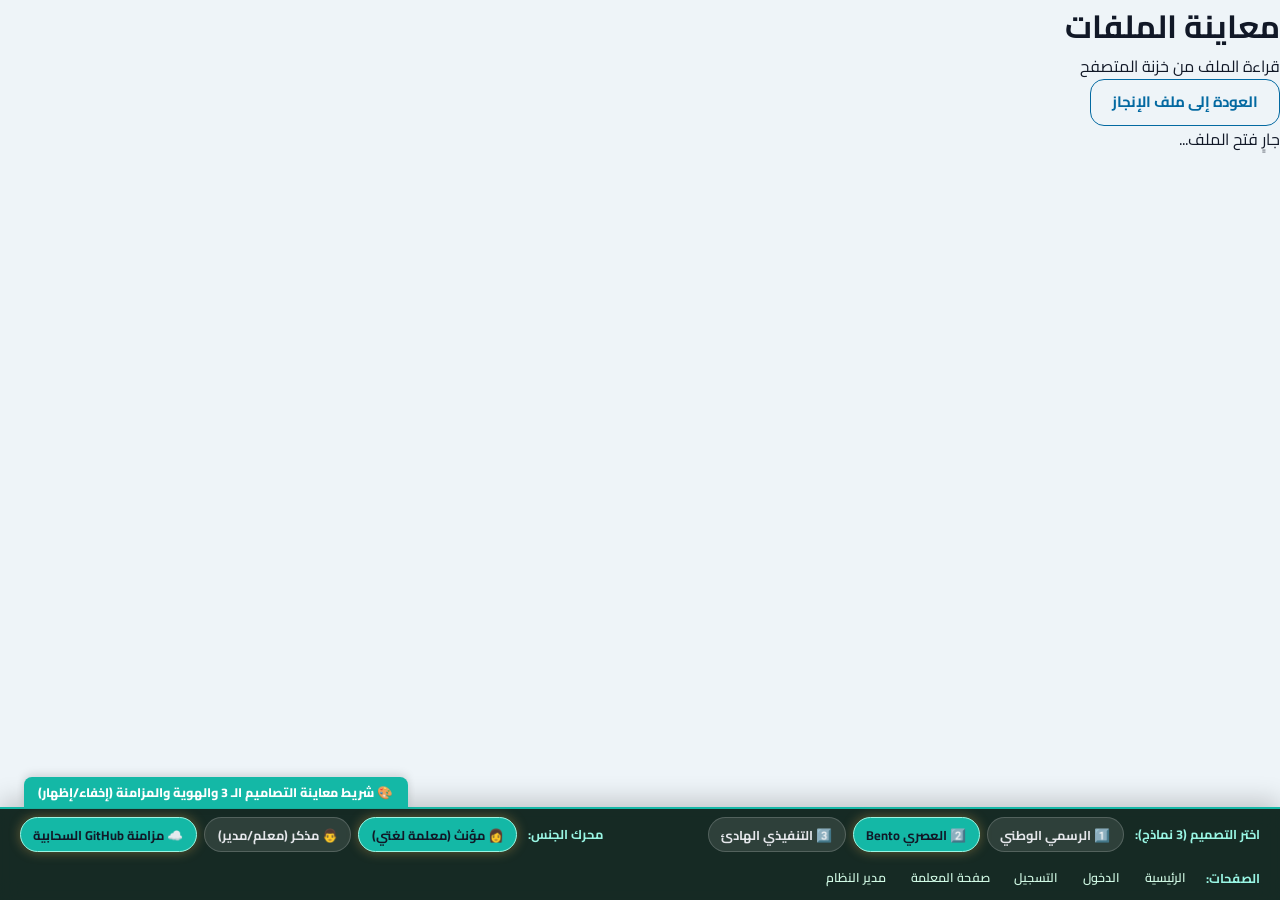
==== ftm-file-viewer.html @ 536ce6b9 "feat(ftm): add standalone inline PDF and image viewer without forced download" ====
<!doctype html>
<html lang="ar" dir="rtl">
<head>
  <meta charset="utf-8">
  <meta name="viewport" content="width=device-width, initial-scale=1">
  <title>معاينة ملفات المعلمة | FTM</title>
  <link rel="stylesheet" href="assets/css/core.css">
  <link rel="stylesheet" href="assets/css/themes.css">
  <link rel="stylesheet" href="assets/css/pages/ftm-file-viewer.css">
</head>
<body class="ftm-file-viewer-page">
  <header class="ftm-viewer-header no-print">
    <div><h1>معاينة الملفات</h1><p id="ftm-viewer-subtitle">قراءة الملف من خزنة المتصفح</p></div>
    <a class="btn btn-outline" href="ftm.html" id="ftm-viewer-back">العودة إلى ملف الإنجاز</a>
  </header>
  <main class="ftm-viewer-main">
    <div id="ftm-viewer-status" class="ftm-viewer-status" role="status">جارٍ فتح الملف...</div>
    <section id="ftm-viewer-section" class="ftm-viewer-section" hidden>
      <div class="ftm-viewer-meta">
        <h2 id="ftm-viewer-name"></h2>
        <span id="ftm-viewer-details"></span>
      </div>
      <div id="ftm-viewer-content" class="ftm-viewer-content"></div>
      <div id="ftm-viewer-tools" class="ftm-viewer-tools no-print" hidden>
        <a id="ftm-viewer-open" class="btn btn-primary" target="_blank" rel="noopener">فتح في تبويب المتصفح دون تنزيل</a>
        <a id="ftm-viewer-download" class="btn btn-outline">تنزيل نسخة</a>
      </div>
      <p id="ftm-viewer-help" class="ftm-viewer-help"></p>
    </section>
  </main>
  <script src="assets/js/core/engines.js"></script>
  <script src="assets/js/pages/ftm-file-viewer.js?v=20261109-public-preview-v1"></script>
</body>
</html>
---- assets/css/core.css ----
/* ==========================================================================
   CORE STYLESHEET (core.css)
   منصة إتقان - إدارة الأداء الوظيفي وملف الإنجاز المهني للتعليم العام بالمملكة
   الخط المعتمد: Cairo (محلي 100% بدون أي CDN)
   ========================================================================== */

@font-face {
  font-family: 'Cairo';
  src: url('../fonts/Cairo-Variable.ttf') format('truetype');
  font-weight: 200 900;
  font-style: normal;
  font-display: swap;
}

:root {
  /* الخط الرسمي */
  --font-main: 'Cairo', -apple-system, BlinkMacSystemFont, "Segoe UI", sans-serif;

  /* الهوية اللونية الأساسية (الافتراضي: النموذج الأول - الهوية الوطنية الزمردية) */
  --primary-900: #052e22;
  --primary-800: #084433;
  --primary-700: #0b5d46;
  --primary-600: #0f7659;
  --primary-500: #149672;
  --primary-100: #e3f5ef;
  --primary-50: #f2fbf8;

  /* اللون الثانوي / الذهبي الرملي */
  --accent-700: #966f28;
  --accent-600: #b58938;
  --accent-500: #c89d4c;
  --accent-200: #f3e4c3;
  --accent-100: #faf3e3;

  /* الهوية البصرية حسب الجنس (تتحدث تلقائياً عبر GenderEngine) */
  --gender-primary: #0b5d46;
  --gender-secondary: #1e3a5f;
  --gender-accent: #c89d4c;
  --gender-soft-bg: #f0f9f6;
  --gender-soft-border: #b7e2d4;
  --gender-badge-bg: #e3f5ef;
  --gender-badge-text: #084433;
  --gender-gradient: linear-gradient(135deg, #084433 0%, #0f7659 60%, #1e4d6b 100%);

  /* ألوان الخلفيات والنصوص */
  --bg-body: #f4f7f6;
  --bg-surface: #ffffff;
  --bg-surface-alt: #f8faf9;
  --bg-muted: #eef2f1;
  --text-main: #111827;
  --text-secondary: #4b5563;
  --text-muted: #6b7280;
  --text-on-primary: #ffffff;

  /* ألوان الحالات الموحدة (للنوافذ والرسائل والشارات) */
  --status-success-bg: #ecfdf5;
  --status-success-border: #6ee7b7;
  --status-success-text: #065f46;
  --status-success-Strong: #10b981;

  --status-info-bg: #eff6ff;
  --status-info-border: #93c5fd;
  --status-info-text: #1e40af;
  --status-info-Strong: #2563eb;

  --status-warning-bg: #fffbeb;
  --status-warning-border: #fcd34d;
  --status-warning-text: #92400e;
  --status-warning-Strong: #f59e0b;

  --status-danger-bg: #fef2f2;
  --status-danger-border: #fca5a5;
  --status-danger-text: #991b1b;
  --status-danger-Strong: #ef4444;

  /* الحدود والظلال والحواف */
  --border-color: #dce4e1;
  --border-light: #e8eeec;
  --radius-xs: 6px;
  --radius-sm: 10px;
  --radius-md: 14px;
  --radius-lg: 20px;
  --radius-xl: 28px;
  --radius-full: 9999px;

  --shadow-xs: 0 1px 3px rgba(7, 45, 34, 0.05);
  --shadow-sm: 0 4px 12px rgba(7, 45, 34, 0.06);
  --shadow-md: 0 10px 25px rgba(7, 45, 34, 0.08);
  --shadow-lg: 0 20px 40px rgba(7, 45, 34, 0.14);

  --transition-fast: 0.18s cubic-bezier(0.4, 0, 0.2, 1);
  --transition-normal: 0.28s cubic-bezier(0.4, 0, 0.2, 1);
}

/* ==========================================================================
   إعادة الضبط الأساسية (Reset & Base)
   ========================================================================== */
*, *::before, *::after {
  box-sizing: border-box;
  margin: 0;
  padding: 0;
}

html {
  font-family: var(--font-main);
  font-size: 16px;
  scroll-behavior: smooth;
  direction: rtl;
}

body {
  font-family: var(--font-main);
  background-color: var(--bg-body);
  color: var(--text-main);
  line-height: 1.65;
  min-height: 100vh;
  display: flex;
  flex-direction: column;
  overflow-x: hidden;
  padding-bottom: 64px; /* مساحة لشريط معاينة النماذج */
  transition: background-color var(--transition-normal), color var(--transition-normal);
}

input, select, textarea, button {
  font-family: var(--font-main);
  font-size: inherit;
}

a {
  color: var(--primary-700);
  text-decoration: none;
  transition: color var(--transition-fast);
}

a:hover {
  color: var(--primary-500);
}

ul, ol {
  list-style: none;
}

img, svg {
  max-width: 100%;
  vertical-align: middle;
}

/* ==========================================================================
   حاويات وتخطيطات عامة (Layout Utilities)
   ========================================================================== */
.container {
  width: 100%;
  max-width: 1340px;
  margin-inline: auto;
  padding-inline: 1.5rem;
}

.d-flex { display: flex; }
.flex-column { flex-direction: column; }
.align-center { align-items: center; }
.justify-between { justify-content: space-between; }
.justify-center { justify-content: center; }
.flex-wrap { flex-wrap: wrap; }
.gap-1 { gap: 0.35rem; }
.gap-2 { gap: 0.65rem; }
.gap-3 { gap: 1rem; }
.gap-4 { gap: 1.5rem; }
.gap-5 { gap: 2rem; }

.grid { display: grid; }
.grid-2 { grid-template-columns: repeat(auto-fit, minmax(300px, 1fr)); }
.grid-3 { grid-template-columns: repeat(auto-fit, minmax(260px, 1fr)); }
.grid-4 { grid-template-columns: repeat(auto-fit, minmax(220px, 1fr)); }

.text-center { text-align: center; }
.text-start { text-align: right; }
.text-end { text-align: left; }
.fw-bold { font-weight: 700; }
.fw-extrabold { font-weight: 800; }
.fw-semibold { font-weight: 600; }
.text-muted { color: var(--text-muted); }
.text-primary { color: var(--primary-700); }
.text-accent { color: var(--accent-600); }
.w-100 { width: 100%; }
.mt-1 { margin-top: 0.4rem; }
.mt-2 { margin-top: 0.8rem; }
.mt-3 { margin-top: 1.25rem; }
.mt-4 { margin-top: 2rem; }
.mb-1 { margin-bottom: 0.4rem; }
.mb-2 { margin-bottom: 0.8rem; }
.mb-3 { margin-bottom: 1.25rem; }
.mb-4 { margin-bottom: 2rem; }
.hidden { display: none !important; }

/* ==========================================================================
   الأزرار الموحدة (Unified Buttons)
   ========================================================================== */
.btn {
  display: inline-flex;
  align-items: center;
  justify-content: center;
  gap: 0.5rem;
  padding: 0.62rem 1.3rem;
  border-radius: var(--radius-sm);
  font-weight: 700;
  font-size: 0.94rem;
  cursor: pointer;
  border: 1.5px solid transparent;
  transition: all var(--transition-fast);
  white-space: nowrap;
  user-select: none;
}

.btn svg {
  width: 18px;
  height: 18px;
  flex-shrink: 0;
}

.btn-primary {
  background: var(--primary-700);
  color: var(--text-on-primary);
  box-shadow: 0 4px 12px rgba(11, 93, 70, 0.22);
}

.btn-primary:hover {
  background: var(--primary-800);
  color: var(--text-on-primary);
  transform: translateY(-1px);
  box-shadow: 0 6px 16px rgba(11, 93, 70, 0.3);
}

.btn-accent {
  background: var(--accent-500);
  color: #fff;
  box-shadow: 0 4px 12px rgba(200, 157, 76, 0.25);
}

.btn-accent:hover {
  background: var(--accent-600);
  color: #fff;
  transform: translateY(-1px);
}

.btn-gender {
  background: var(--gender-gradient);
  color: #fff;
  box-shadow: var(--shadow-sm);
}

.btn-gender:hover {
  opacity: 0.94;
  color: #fff;
  transform: translateY(-1px);
}

.btn-outline {
  background: transparent;
  border-color: var(--primary-700);
  color: var(--primary-700);
}

.btn-outline:hover {
  background: var(--primary-50);
  color: var(--primary-800);
}

.btn-ghost {
  background: var(--bg-muted);
  color: var(--text-secondary);
}

.btn-ghost:hover {
  background: var(--border-color);
  color: var(--text-main);
}

.btn-success {
  background: var(--status-success-Strong);
  color: #fff;
}

.btn-warning {
  background: var(--status-warning-Strong);
  color: #fff;
}

.btn-danger {
  background: var(--status-danger-Strong);
  color: #fff;
}

.btn-sm {
  padding: 0.38rem 0.85rem;
  font-size: 0.83rem;
  border-radius: var(--radius-xs);
}

.btn-lg {
  padding: 0.85rem 1.85rem;
  font-size: 1.05rem;
  border-radius: var(--radius-md);
}

.btn-icon {
  width: 38px;
  height: 38px;
  padding: 0;
  border-radius: var(--radius-sm);
}

/* ==========================================================================
   البطاقات والحقول والجداول والشارات (Cards, Forms, Tables, Badges)
   ========================================================================== */
.card {
  background: var(--bg-surface);
  border: 1px solid var(--border-color);
  border-radius: var(--radius-md);
  padding: 1.5rem;
  box-shadow: var(--shadow-xs);
  transition: transform var(--transition-fast), box-shadow var(--transition-fast), border-color var(--transition-fast);
}

.card-hover:hover {
  transform: translateY(-3px);
  box-shadow: var(--shadow-md);
  border-color: var(--primary-500);
}

.card-header {
  display: flex;
  align-items: center;
  justify-content: space-between;
  gap: 1rem;
  padding-bottom: 1rem;
  margin-bottom: 1.2rem;
  border-bottom: 1px solid var(--border-light);
}

.card-title {
  font-size: 1.12rem;
  font-weight: 800;
  color: var(--text-main);
  display: flex;
  align-items: center;
  gap: 0.55rem;
}

/* حقول الإدخال */
.form-group {
  margin-bottom: 1.15rem;
}

.form-label {
  display: block;
  font-weight: 700;
  font-size: 0.9rem;
  color: var(--text-main);
  margin-bottom: 0.42rem;
}

.form-label .required {
  color: var(--status-danger-Strong);
  margin-right: 3px;
}

.form-control, .form-select {
  width: 100%;
  padding: 0.68rem 0.95rem;
  background-color: var(--bg-surface);
  border: 1.5px solid var(--border-color);
  border-radius: var(--radius-sm);
  color: var(--text-main);
  font-size: 0.95rem;
  transition: border-color var(--transition-fast), box-shadow var(--transition-fast);
}

.form-control:focus, .form-select:focus {
  outline: none;
  border-color: var(--primary-600);
  box-shadow: 0 0 0 3.5px rgba(15, 118, 89, 0.14);
}

.form-hint {
  font-size: 0.8rem;
  color: var(--text-muted);
  margin-top: 0.3rem;
}

/* الشارات (Badges) */
.badge {
  display: inline-flex;
  align-items: center;
  gap: 0.35rem;
  padding: 0.22rem 0.72rem;
  border-radius: var(--radius-full);
  font-size: 0.78rem;
  font-weight: 700;
  line-height: 1.4;
}

.badge-primary { background: var(--primary-100); color: var(--primary-800); }
.badge-accent { background: var(--accent-100); color: var(--accent-700); border: 1px solid var(--accent-200); }
.badge-gender { background: var(--gender-badge-bg); color: var(--gender-badge-text); border: 1px solid var(--gender-soft-border); }
.badge-success { background: var(--status-success-bg); color: var(--status-success-text); border: 1px solid var(--status-success-border); }
.badge-info { background: var(--status-info-bg); color: var(--status-info-text); border: 1px solid var(--status-info-border); }
.badge-warning { background: var(--status-warning-bg); color: var(--status-warning-text); border: 1px solid var(--status-warning-border); }
.badge-danger { background: var(--status-danger-bg); color: var(--status-danger-text); border: 1px solid var(--status-danger-border); }

/* الجداول القياسية */
.table-responsive {
  width: 100%;
  overflow-x: auto;
  border-radius: var(--radius-sm);
  border: 1px solid var(--border-color);
}

.data-table {
  width: 100%;
  border-collapse: collapse;
  background: var(--bg-surface);
  font-size: 0.92rem;
}

.data-table th {
  background: var(--bg-surface-alt);
  color: var(--text-secondary);
  font-weight: 800;
  text-align: right;
  padding: 0.9rem 1rem;
  border-bottom: 2px solid var(--border-color);
  white-space: nowrap;
}

.data-table td {
  padding: 0.85rem 1rem;
  border-bottom: 1px solid var(--border-light);
  color: var(--text-main);
  vertical-align: middle;
}

.data-table tbody tr:hover {
  background-color: var(--primary-50);
}

/* شريط التقدم */
.progress-bar-wrap {
  width: 100%;
  height: 10px;
  background: var(--bg-muted);
  border-radius: var(--radius-full);
  overflow: hidden;
}

.progress-bar-fill {
  height: 100%;
  background: linear-gradient(90deg, var(--primary-600), var(--accent-500));
  border-radius: var(--radius-full);
  transition: width 0.5s ease;
}

/* ==========================================================================
   محرك الرسائل الداخلية الموحدة مع زر X للإغلاق (Inline Page Alerts Engine)
   ========================================================================== */
.page-alerts-stack {
  display: flex;
  flex-direction: column;
  gap: 0.75rem;
  margin-bottom: 1.25rem;
}

.page-alert {
  display: flex;
  align-items: flex-start;
  justify-content: space-between;
  gap: 1rem;
  padding: 0.95rem 1.2rem;
  border-radius: var(--radius-sm);
  border: 1.5px solid transparent;
  border-right-width: 5px;
  box-shadow: var(--shadow-xs);
  animation: alertSlideIn 0.25s ease forwards;
  position: relative;
}

.page-alert.is-closing {
  opacity: 0;
  transform: translateY(-6px);
  transition: opacity 0.2s ease, transform 0.2s ease;
}

.page-alert-main {
  display: flex;
  align-items: flex-start;
  gap: 0.85rem;
  flex: 1;
}

.page-alert-icon {
  width: 24px;
  height: 24px;
  flex-shrink: 0;
  margin-top: 2px;
}

.page-alert-content {
  flex: 1;
}

.page-alert-title {
  font-weight: 800;
  font-size: 0.95rem;
  margin-bottom: 0.15rem;
}

.page-alert-message {
  font-size: 0.88rem;
  line-height: 1.55;
}

/* زر الإغلاق الإجباري X في جميع الرسائل الداخلية */
.page-alert-close {
  background: rgba(0, 0, 0, 0.05);
  border: none;
  color: inherit;
  width: 28px;
  height: 28px;
  border-radius: var(--radius-xs);
  display: inline-flex;
  align-items: center;
  justify-content: center;
  font-weight: 800;
  font-size: 1.05rem;
  cursor: pointer;
  flex-shrink: 0;
  transition: background var(--transition-fast), transform var(--transition-fast);
}

.page-alert-close:hover {
  background: rgba(0, 0, 0, 0.12);
  transform: scale(1.06);
}

/* ألوان الرسائل الموحدة */
.page-alert-info {
  background-color: var(--status-info-bg);
  border-color: var(--status-info-border);
  border-right-color: var(--status-info-Strong);
  color: var(--status-info-text);
}

.page-alert-success {
  background-color: var(--status-success-bg);
  border-color: var(--status-success-border);
  border-right-color: var(--status-success-Strong);
  color: var(--status-success-text);
}

.page-alert-warning {
  background-color: var(--status-warning-bg);
  border-color: var(--status-warning-border);
  border-right-color: var(--status-warning-Strong);
  color: var(--status-warning-text);
}

.page-alert-danger, .page-alert-error {
  background-color: var(--status-danger-bg);
  border-color: var(--status-danger-border);
  border-right-color: var(--status-danger-Strong);
  color: var(--status-danger-text);
}

@keyframes alertSlideIn {
  from { opacity: 0; transform: translateY(-8px); }
  to { opacity: 1; transform: translateY(0); }
}

/* الإشعارات العائمة السريعة (Toasts) */
.toast-stack {
  position: fixed;
  top: 1.25rem;
  left: 1.25rem;
  z-index: 9800;
  display: flex;
  flex-direction: column;
  gap: 0.65rem;
  max-width: 390px;
  width: calc(100% - 2.5rem);
  pointer-events: none;
}

.toast-stack .page-alert {
  pointer-events: auto;
  box-shadow: var(--shadow-md);
}

/* ==========================================================================
   محرك النوافذ المنبثقة الموحد (Unified Modal Engine - بديل Alert النهائي)
   ========================================================================== */
.modal-backdrop {
  position: fixed;
  inset: 0;
  background: rgba(9, 24, 20, 0.62);
  backdrop-filter: blur(4px);
  z-index: 9900;
  display: flex;
  align-items: center;
  justify-content: center;
  padding: 1.25rem;
  opacity: 0;
  visibility: hidden;
  transition: opacity 0.24s ease, visibility 0.24s ease;
}

.modal-backdrop.is-open {
  opacity: 1;
  visibility: visible;
}

.modal-dialog {
  background: var(--bg-surface);
  border-radius: var(--radius-lg);
  border: 1px solid var(--border-color);
  box-shadow: var(--shadow-lg);
  width: 100%;
  max-width: 520px;
  max-height: 90vh;
  display: flex;
  flex-direction: column;
  overflow: hidden;
  transform: translateY(18px) scale(0.97);
  transition: transform 0.24s cubic-bezier(0.34, 1.56, 0.64, 1);
}

.modal-backdrop.is-open .modal-dialog {
  transform: translateY(0) scale(1);
}

.modal-dialog.modal-lg { max-width: 780px; }
.modal-dialog.modal-xl { max-width: 1020px; }

.modal-header {
  display: flex;
  align-items: center;
  justify-content: space-between;
  gap: 1rem;
  padding: 1.15rem 1.4rem;
  border-bottom: 1px solid var(--border-light);
}

.modal-header-title-wrap {
  display: flex;
  align-items: center;
  gap: 0.75rem;
}

.modal-status-badge {
  width: 40px;
  height: 40px;
  border-radius: var(--radius-sm);
  display: inline-flex;
  align-items: center;
  justify-content: center;
  flex-shrink: 0;
}

.modal-status-badge svg {
  width: 22px;
  height: 22px;
}

/* توحيد ألوان ترويسات النوافذ حسب نوع العملية */
.modal-type-info .modal-header { background: var(--status-info-bg); color: var(--status-info-text); }
.modal-type-info .modal-status-badge { background: var(--status-info-Strong); color: #fff; }

.modal-type-success .modal-header { background: var(--status-success-bg); color: var(--status-success-text); }
.modal-type-success .modal-status-badge { background: var(--status-success-Strong); color: #fff; }

.modal-type-warning .modal-header,
.modal-type-confirm .modal-header { background: var(--status-warning-bg); color: var(--status-warning-text); }
.modal-type-warning .modal-status-badge,
.modal-type-confirm .modal-status-badge { background: var(--status-warning-Strong); color: #fff; }

.modal-type-danger .modal-header,
.modal-type-error .modal-header { background: var(--status-danger-bg); color: var(--status-danger-text); }
.modal-type-danger .modal-status-badge,
.modal-type-error .modal-status-badge { background: var(--status-danger-Strong); color: #fff; }

.modal-type-execute .modal-header,
.modal-type-custom .modal-header { background: var(--primary-50); color: var(--primary-800); }
.modal-type-execute .modal-status-badge,
.modal-type-custom .modal-status-badge { background: var(--primary-700); color: #fff; }

.modal-title {
  font-size: 1.1rem;
  font-weight: 800;
}

.modal-close-btn {
  background: rgba(0, 0, 0, 0.06);
  border: none;
  color: inherit;
  width: 32px;
  height: 32px;
  border-radius: var(--radius-xs);
  display: inline-flex;
  align-items: center;
  justify-content: center;
  font-size: 1.15rem;
  font-weight: 800;
  cursor: pointer;
  transition: background var(--transition-fast);
}

.modal-close-btn:hover {
  background: rgba(0, 0, 0, 0.14);
}

.modal-body {
  padding: 1.45rem;
  overflow-y: auto;
  color: var(--text-main);
  font-size: 0.96rem;
  line-height: 1.7;
}

.modal-footer {
  padding: 1rem 1.4rem;
  background: var(--bg-surface-alt);
  border-top: 1px solid var(--border-light);
  display: flex;
  align-items: center;
  justify-content: flex-end;
  gap: 0.65rem;
}

/* مؤشر التنفيذ في نافذة جاري التنفيذ */
.modal-spinner {
  width: 38px;
  height: 38px;
  border: 4px solid var(--primary-100);
  border-top-color: var(--primary-700);
  border-radius: 50%;
  animation: spinLoader 0.8s linear infinite;
  margin: 0 auto 1rem;
}

@keyframes spinLoader {
  to { transform: rotate(360deg); }
}

/* ==========================================================================
   شريط التبديل الفوري بين النماذج الثلاثة والهوية الجنسية (Design Switcher Dock)
   ========================================================================== */
.design-switcher-dock {
  position: fixed;
  bottom: 0;
  right: 0;
  left: 0;
  z-index: 9500;
  background: rgba(10, 31, 25, 0.95);
  backdrop-filter: blur(10px);
  color: #ffffff;
  border-top: 2px solid var(--accent-500);
  padding: 0.5rem 1.25rem;
  box-shadow: 0 -6px 24px rgba(0, 0, 0, 0.2);
  transition: transform var(--transition-normal);
}

.design-switcher-dock.is-minimized {
  transform: translateY(calc(100% - 8px));
}

.design-switcher-toggle-tab {
  position: absolute;
  top: -32px;
  left: 24px;
  background: var(--accent-500);
  color: #fff;
  border: none;
  padding: 0.25rem 0.9rem;
  border-radius: 8px 8px 0 0;
  font-size: 0.78rem;
  font-weight: 800;
  cursor: pointer;
  box-shadow: 0 -2px 10px rgba(0,0,0,0.15);
}

.switcher-inner {
  max-width: 1400px;
  margin: 0 auto;
  display: flex;
  align-items: center;
  justify-content: space-between;
  flex-wrap: wrap;
  gap: 0.75rem;
}

.switcher-group {
  display: flex;
  align-items: center;
  gap: 0.45rem;
  flex-wrap: wrap;
}

.switcher-label {
  font-size: 0.8rem;
  font-weight: 700;
  color: var(--accent-200);
  margin-left: 0.25rem;
}

.switcher-pill {
  background: rgba(255, 255, 255, 0.1);
  color: #e5e7eb;
  border: 1px solid rgba(255, 255, 255, 0.18);
  padding: 0.3rem 0.78rem;
  border-radius: var(--radius-full);
  font-size: 0.8rem;
  font-weight: 700;
  cursor: pointer;
  transition: all var(--transition-fast);
}

.switcher-pill:hover {
  background: rgba(255, 255, 255, 0.2);
  color: #fff;
}

.switcher-pill.active {
  background: var(--accent-500);
  color: #111827;
  border-color: var(--accent-200);
  box-shadow: 0 0 12px rgba(200, 157, 76, 0.45);
}

.switcher-nav-link {
  color: #d1fae5;
  font-size: 0.78rem;
  font-weight: 600;
  padding: 0.22rem 0.55rem;
  border-radius: var(--radius-xs);
}

.switcher-nav-link:hover,
.switcher-nav-link.active {
  background: rgba(20, 150, 114, 0.35);
  color: #fff;
}

@media (max-width: 900px) {
  body { padding-bottom: 110px; }
  .switcher-inner { justify-content: center; text-align: center; }
}
---- assets/css/themes.css ----
/* ==========================================================================
   THEMES & MODELS ENGINE STYLESHEET (themes.css)
   يضبط النماذج التصميمية الثلاثة (Model 1, Model 2, Model 3)
   ويضبط الهوية البصرية حسب الجنس (مذكر / مؤنث) لملفات الإنجاز والواجهات
   ========================================================================== */

/* --------------------------------------------------------------------------
   النموذج الأول (Model 1): الهوية الوطنية الرسمية (الزمردي الملكي والذهبي)
   طابع حكومي مؤسسي مستوحى من وزارة التعليم والمنصات الوطنية السعودية
   -------------------------------------------------------------------------- */
html[data-design-model="model-1"] {
  --primary-900: #052e22;
  --primary-800: #084433;
  --primary-700: #0b5d46;
  --primary-600: #0f7659;
  --primary-500: #149672;
  --primary-100: #e3f5ef;
  --primary-50: #f2fbf8;

  --accent-700: #966f28;
  --accent-600: #b58938;
  --accent-500: #c89d4c;
  --accent-200: #f3e4c3;
  --accent-100: #faf3e3;

  --bg-body: #f3f7f5;
  --bg-surface: #ffffff;
  --bg-surface-alt: #f8fbf9;
  --border-color: #d5e2dd;
  --radius-sm: 8px;
  --radius-md: 12px;
  --radius-lg: 18px;
}

/* --------------------------------------------------------------------------
   النموذج الثاني (Model 2): النموذج الرقمي العصري (Modern Academic Bento)
   طابع تقني حديث بالكحلي الأكاديمي والتركواز وبطاقات Bento المستديرة
   -------------------------------------------------------------------------- */
html[data-design-model="model-2"] {
  --primary-900: #0a192f;
  --primary-800: #0f2942;
  --primary-700: #0369a1;
  --primary-600: #0284c7;
  --primary-500: #0ea5e9;
  --primary-100: #e0f2fe;
  --primary-50: #f0f9ff;

  --accent-700: #0f766e;
  --accent-600: #0d9488;
  --accent-500: #14b8a6;
  --accent-200: #99f6e4;
  --accent-100: #ccfbf1;

  --bg-body: #eef4f8;
  --bg-surface: #ffffff;
  --bg-surface-alt: #f4f9fc;
  --border-color: #d6e4f0;
  --radius-sm: 14px;
  --radius-md: 22px;
  --radius-lg: 30px;
  --shadow-xs: 0 4px 15px rgba(15, 41, 66, 0.05);
  --shadow-sm: 0 8px 24px rgba(15, 41, 66, 0.08);
  --shadow-md: 0 14px 34px rgba(15, 41, 66, 0.11);
}

/* --------------------------------------------------------------------------
   النموذج الثالث (Model 3): النموذج التنفيذي الهادئ (Minimalist Editorial Studio)
   طابع ورقي دافئ عالي التركيز بهندسة حادة وألوان البرونز الدافئ والأنثراسايت
   -------------------------------------------------------------------------- */
html[data-design-model="model-3"] {
  --primary-900: #18181b;
  --primary-800: #27272a;
  --primary-700: #1f4e43;
  --primary-600: #296356;
  --primary-500: #367d6d;
  --primary-100: #e7efec;
  --primary-50: #f4f7f5;

  --accent-700: #7c4221;
  --accent-600: #9a5b32;
  --accent-500: #b46e40;
  --accent-200: #ebd3c1;
  --accent-100: #f8efe8;

  --bg-body: #faf7f2;
  --bg-surface: #ffffff;
  --bg-surface-alt: #f5f0e8;
  --bg-muted: #ede7dd;
  --border-color: #dcd3c6;
  --border-light: #e8e0d4;
  --radius-xs: 3px;
  --radius-sm: 5px;
  --radius-md: 8px;
  --radius-lg: 10px;
  --shadow-xs: 2px 2px 0px rgba(39, 39, 42, 0.06);
  --shadow-sm: 4px 4px 0px rgba(39, 39, 42, 0.08);
  --shadow-md: 6px 6px 0px rgba(39, 39, 42, 0.11);
}

html[data-design-model="model-3"] .card {
  border-width: 1.5px;
}

/* ==========================================================================
   الهوية البصرية حسب الجنس (Gender Visual Identity for Portfolios & Profiles)
   تراعي كون المستخدم ذكراً (معلم/مدير) أو أنثى (معلمة/مديرة) في ملفات الإنجاز
   ========================================================================== */

/* هوية المذكر: طابع رسمي زمردي / كحلي ملكي مع زخرفة هندسية نجدية */
html[data-gender-theme="male"] {
  --gender-primary: #0b5d46;
  --gender-secondary: #1e3a5f;
  --gender-accent: #c89d4c;
  --gender-soft-bg: #eff8f5;
  --gender-soft-border: #b2dfd0;
  --gender-badge-bg: #dff3ec;
  --gender-badge-text: #074432;
  --gender-gradient: linear-gradient(135deg, #073b2c 0%, #0b5d46 55%, #163d5c 100%);
  --gender-pattern-stroke: rgba(200, 157, 76, 0.16);
}

/* هوية المؤنث: طابع مؤسسي راقٍ يمزج الزمردي والتوتي الملكي والذهبي اللؤلؤي */
html[data-gender-theme="female"] {
  --gender-primary: #6b215c;
  --gender-secondary: #0f6253;
  --gender-accent: #d49b6a;
  --gender-soft-bg: #fdf5fa;
  --gender-soft-border: #ecc8df;
  --gender-badge-bg: #fae8f4;
  --gender-badge-text: #6b215c;
  --gender-gradient: linear-gradient(135deg, #4f1944 0%, #7c2d6b 52%, #0e6352 100%);
  --gender-pattern-stroke: rgba(212, 155, 106, 0.22);
}

/* بطاقة ترويسة ملف الإنجاز المتكيفة مع الجنس */
.portfolio-identity-banner {
  background: var(--gender-gradient);
  color: #ffffff;
  border-radius: var(--radius-lg);
  padding: 2rem;
  position: relative;
  overflow: hidden;
  box-shadow: var(--shadow-md);
  border: 1.5px solid rgba(255, 255, 255, 0.16);
}

.portfolio-identity-banner::before {
  content: "";
  position: absolute;
  inset: 0;
  opacity: 0.14;
  pointer-events: none;
  background-image: radial-gradient(circle at 15% 20%, #ffffff 1.5px, transparent 1.5px),
                    radial-gradient(circle at 85% 75%, var(--gender-accent) 2px, transparent 2px);
  background-size: 32px 32px;
}

html[data-gender-theme="male"] .portfolio-identity-banner::after {
  content: "❖";
  position: absolute;
  left: 1.5rem;
  bottom: -1.5rem;
  font-size: 8.5rem;
  color: rgba(255, 255, 255, 0.06);
  pointer-events: none;
  line-height: 1;
}

html[data-gender-theme="female"] .portfolio-identity-banner::after {
  content: "❁";
  position: absolute;
  left: 1.5rem;
  bottom: -1.2rem;
  font-size: 8.5rem;
  color: rgba(255, 255, 255, 0.08);
  pointer-events: none;
  line-height: 1;
}

.gender-accent-card {
  background: var(--gender-soft-bg);
  border: 1.5px solid var(--gender-soft-border);
  border-radius: var(--radius-md);
}

.gender-accent-strip {
  border-right: 4px solid var(--gender-primary);
}

/* ==========================================================================
   التحولات التخطيطية الجوهرية بين النماذج الثلاثة (Structural Layout Variations)
   تطبق على جميع الصفحات الخمس لتقديم 3 تصاميم حقيقية قابلة للمقارنة والاعتماد
   ========================================================================== */

/* شريط تعريف النموذج الحالي في أعلى كل صفحة */
.model-indicator-ribbon {
  background: var(--primary-900);
  color: #fff;
  font-size: 0.82rem;
  padding: 0.42rem 1rem;
  border-bottom: 1px solid rgba(255, 255, 255, 0.12);
}

/* تباين تخطيطات القوائم العلوية في النماذج الثلاثة */
.site-navbar {
  background: var(--bg-surface);
  border-bottom: 1px solid var(--border-color);
  position: sticky;
  top: 0;
  z-index: 900;
  transition: all var(--transition-normal);
}

/* في النموذج الثاني: شريط علوي عائم زجاجي */
html[data-design-model="model-2"] .site-navbar {
  margin: 0.85rem auto 0;
  width: calc(100% - 2.5rem);
  max-width: 1340px;
  border-radius: var(--radius-full);
  background: rgba(255, 255, 255, 0.92);
  backdrop-filter: blur(12px);
  box-shadow: var(--shadow-sm);
  border: 1px solid var(--border-color);
}

/* في النموذج الثالث: شريط تنفيذي مؤطر */
html[data-design-model="model-3"] .site-navbar {
  background: var(--bg-surface-alt);
  border-bottom: 2px solid var(--primary-800);
}

/* ==========================================================================
   تخطيط لوحات التحكم (المستخدم ومدير النظام) في النماذج الثلاثة
   ========================================================================== */
.app-shell {
  display: grid;
  min-height: calc(100vh - 120px);
  gap: 1.5rem;
  padding: 1.5rem;
  max-width: 1440px;
  width: 100%;
  margin: 0 auto;
}

/* النموذج 1: قائمة جانبية يمنى رسمية ثابتة + مساحة عمل */
html[data-design-model="model-1"] .app-shell {
  grid-template-columns: 280px 1fr;
  align-items: start;
}

html[data-design-model="model-1"] .app-sidebar {
  background: var(--primary-900);
  color: #ffffff;
  border-radius: var(--radius-lg);
  padding: 1.5rem 1.1rem;
  position: sticky;
  top: 86px;
  box-shadow: var(--shadow-md);
}

html[data-design-model="model-1"] .sidebar-nav-btn {
  color: rgba(255, 255, 255, 0.82);
}

html[data-design-model="model-1"] .sidebar-nav-btn:hover,
html[data-design-model="model-1"] .sidebar-nav-btn.active {
  background: var(--primary-700);
  color: #ffffff;
  border-right: 4px solid var(--accent-500);
}

/* النموذج 2: بدون عمود جانبي تقليدي! شريط تنقل أفقي علوي حديث (Top Command Hub) + شبكة Bento عريضة */
html[data-design-model="model-2"] .app-shell {
  grid-template-columns: 1fr;
}

html[data-design-model="model-2"] .app-sidebar {
  background: linear-gradient(135deg, var(--primary-900), var(--primary-800));
  color: #fff;
  border-radius: var(--radius-lg);
  padding: 1rem 1.5rem;
  display: flex;
  align-items: center;
  justify-content: space-between;
  flex-wrap: wrap;
  gap: 1rem;
  box-shadow: var(--shadow-sm);
}

html[data-design-model="model-2"] .sidebar-user-card {
  display: flex;
  align-items: center;
  gap: 0.9rem;
  margin-bottom: 0 !important;
  padding-bottom: 0 !important;
  border-bottom: none !important;
  text-align: right !important;
}

html[data-design-model="model-2"] .sidebar-nav-list {
  display: flex;
  flex-direction: row;
  flex-wrap: wrap;
  gap: 0.45rem;
}

html[data-design-model="model-2"] .sidebar-nav-btn {
  width: auto;
  padding: 0.55rem 1rem;
  border-radius: var(--radius-full);
  color: rgba(255, 255, 255, 0.88);
  font-size: 0.88rem;
}

html[data-design-model="model-2"] .sidebar-nav-btn.active {
  background: var(--accent-500);
  color: #fff;
  box-shadow: 0 4px 12px rgba(20, 184, 166, 0.35);
}

/* النموذج 3: استوديو تنفيذي مؤطر (لوحة جانبية ورقية فاتحة ذات حدود هندسية على اليسار أو اليمين) */
html[data-design-model="model-3"] .app-shell {
  grid-template-columns: 250px 1fr;
  align-items: start;
}

html[data-design-model="model-3"] .app-sidebar {
  background: var(--bg-surface);
  color: var(--text-main);
  border: 2px solid var(--primary-800);
  border-radius: var(--radius-md);
  padding: 1.35rem 1rem;
  position: sticky;
  top: 86px;
  box-shadow: var(--shadow-sm);
}

html[data-design-model="model-3"] .sidebar-nav-btn {
  color: var(--text-main);
  border: 1px solid transparent;
}

html[data-design-model="model-3"] .sidebar-nav-btn:hover {
  background: var(--bg-surface-alt);
  border-color: var(--border-color);
}

html[data-design-model="model-3"] .sidebar-nav-btn.active {
  background: var(--primary-800);
  color: #ffffff;
  box-shadow: 3px 3px 0 var(--accent-500);
}

/* عناصر القائمة الجانبية المشتركة */
.sidebar-user-card {
  text-align: center;
  padding-bottom: 1.15rem;
  margin-bottom: 1.15rem;
  border-bottom: 1px solid rgba(150, 150, 150, 0.2);
}

.sidebar-avatar {
  width: 64px;
  height: 64px;
  border-radius: 50%;
  background: var(--gender-gradient);
  color: #fff;
  display: inline-flex;
  align-items: center;
  justify-content: center;
  font-size: 1.45rem;
  font-weight: 800;
  border: 2.5px solid var(--accent-500);
  margin-bottom: 0.5rem;
}

.sidebar-nav-list {
  display: flex;
  flex-direction: column;
  gap: 0.4rem;
}

.sidebar-nav-btn {
  width: 100%;
  display: flex;
  align-items: center;
  gap: 0.7rem;
  padding: 0.72rem 0.95rem;
  border-radius: var(--radius-sm);
  background: transparent;
  border: none;
  font-weight: 700;
  font-size: 0.92rem;
  cursor: pointer;
  text-align: right;
  transition: all var(--transition-fast);
}

.sidebar-nav-btn svg {
  width: 19px;
  height: 19px;
  flex-shrink: 0;
}

@media (max-width: 992px) {
  html[data-design-model="model-1"] .app-shell,
  html[data-design-model="model-3"] .app-shell {
    grid-template-columns: 1fr;
  }
  .app-sidebar {
    position: static !important;
  }
}
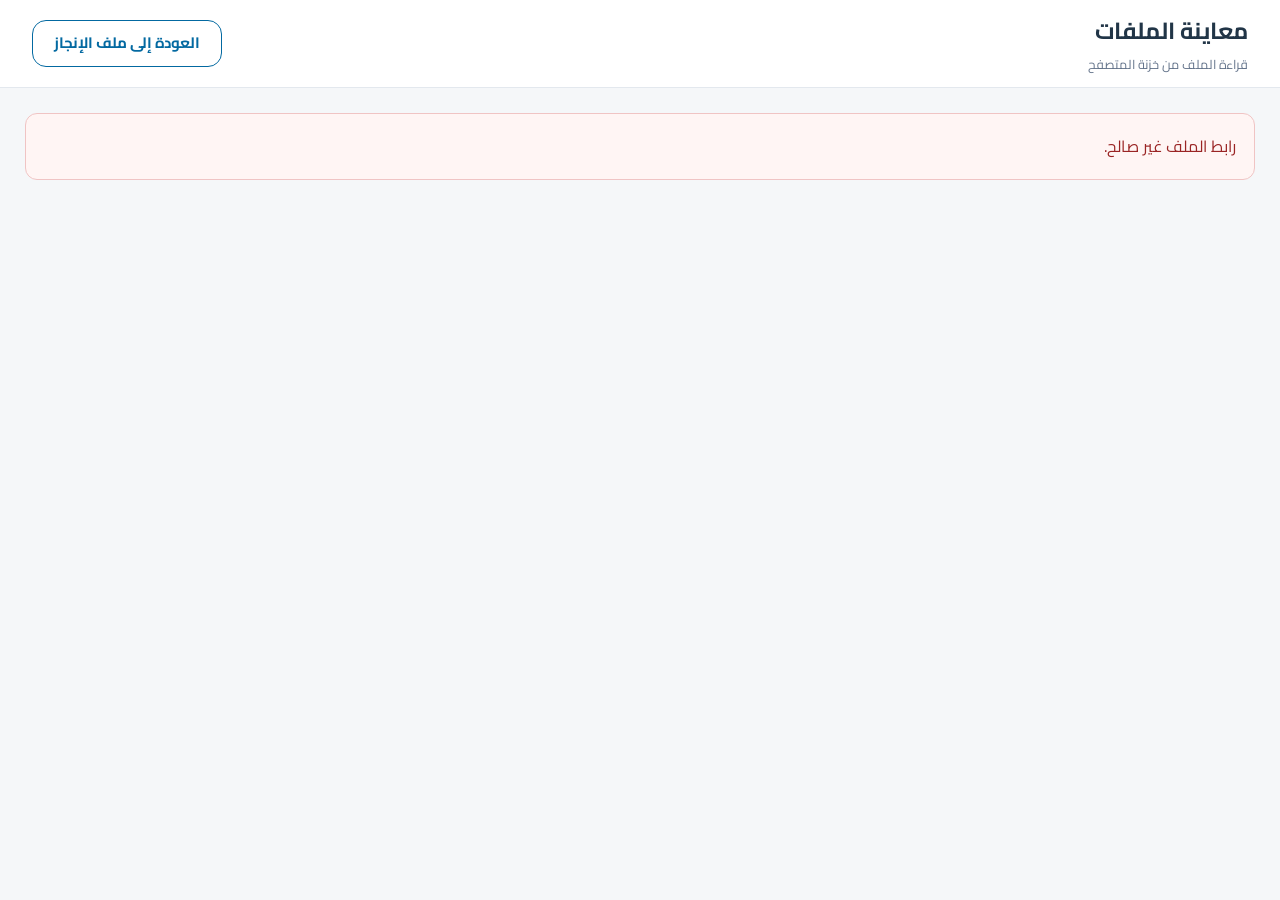
==== commit 66a78e09: "fix(viewer): opt out of global design dock and refresh cached assets" ====
--- a/ftm-file-viewer.html
+++ b/ftm-file-viewer.html
@@ -1,12 +1,12 @@
 <!doctype html>
-<html lang="ar" dir="rtl">
+<html lang="ar" dir="rtl" data-no-global-dock>
 <head>
   <meta charset="utf-8">
   <meta name="viewport" content="width=device-width, initial-scale=1">
   <title>معاينة ملفات المعلمة | FTM</title>
   <link rel="stylesheet" href="assets/css/core.css">
   <link rel="stylesheet" href="assets/css/themes.css">
-  <link rel="stylesheet" href="assets/css/pages/ftm-file-viewer.css">
+  <link rel="stylesheet" href="assets/css/pages/ftm-file-viewer.css?v=20261109-no-dock-v1">
 </head>
 <body class="ftm-file-viewer-page">
   <header class="ftm-viewer-header no-print">
@@ -28,7 +28,7 @@
       <p id="ftm-viewer-help" class="ftm-viewer-help"></p>
     </section>
   </main>
-  <script src="assets/js/core/engines.js"></script>
+  <script src="assets/js/core/engines.js?v=20261109-no-dock-v1"></script>
   <script src="assets/js/pages/ftm-file-viewer.js?v=20261109-public-preview-v1"></script>
 </body>
 </html>
--- a/assets/css/pages/ftm-file-viewer.css
+++ b/assets/css/pages/ftm-file-viewer.css
@@ -0,0 +1,32 @@
+
+/* Independent FTM PDF/image viewer: same-origin IndexedDB, no remote document service. */
+.ftm-file-viewer-page{margin:0;padding-bottom:0!important;display:block;background:#f5f7f9;color:#213547;min-height:100dvh}
+.ftm-viewer-header{position:sticky;top:0;z-index:10;background:white;border-bottom:1px solid #e3e8ee;padding:12px clamp(12px,3vw,32px);display:flex;align-items:center;justify-content:space-between;gap:14px}
+.ftm-viewer-header h1{margin:0;font-size:clamp(1.08rem,2.5vw,1.45rem)}
+.ftm-viewer-header p{margin:4px 0 0;color:#64748b;font-size:.8rem}
+.ftm-viewer-header .btn{white-space:nowrap}
+.ftm-viewer-main{width:100%;max-width:1500px;margin:0 auto;padding:clamp(12px,2vw,25px)}
+.ftm-viewer-status{border:1px solid #e1e8ed;border-radius:12px;background:white;padding:18px;color:#526879;line-height:1.8}
+.ftm-viewer-status[data-state=error]{border-color:#f0c4c4;color:#9a2424;background:#fff5f4}
+.ftm-viewer-section{min-width:0}
+.ftm-viewer-meta{display:flex;gap:10px;justify-content:space-between;flex-wrap:wrap;align-items:center;margin-bottom:12px}
+.ftm-viewer-meta h2{font-size:1.04rem;margin:0;overflow-wrap:anywhere}
+.ftm-viewer-meta span{font-size:.8rem;color:#63758a}
+.ftm-viewer-content{display:grid;place-items:center;min-height:50dvh;background:#eef2f5;border:1px solid #d8e1e8;border-radius:14px;overflow:hidden}
+.ftm-viewer-content iframe{display:block;width:100%;height:calc(100dvh - 240px);min-height:420px;border:0;background:white}
+.ftm-viewer-content img{display:block;object-fit:contain;max-width:100%;max-height:calc(100dvh - 220px);margin:auto}
+.ftm-viewer-content p{padding:20px;text-align:center;line-height:1.8}
+.ftm-viewer-tools{display:flex;flex-wrap:wrap;gap:10px;margin:16px 0 9px}
+.ftm-viewer-help{font-size:.82rem;color:#66788a;line-height:1.85}
+@media(max-width:680px){
+.ftm-viewer-header{padding:10px 12px;flex-wrap:wrap}
+.ftm-viewer-header .btn{font-size:.77rem;padding:7px 11px}
+.ftm-viewer-main{padding:9px}
+.ftm-viewer-content iframe{height:calc(100dvh - 245px);min-height:360px}
+.ftm-viewer-content img{max-height:calc(100dvh - 230px)}
+.ftm-viewer-tools .btn{flex:1 1 auto}
+}
+@media print{.ftm-viewer-header,.ftm-viewer-tools,.ftm-viewer-help{display:none!important}.ftm-viewer-main{padding:0}.ftm-viewer-content{border:0;background:white}.ftm-viewer-content img{max-height:none}}
+
+/* Defensive isolation if an older cached engine still injects the site dock. */
+body.ftm-file-viewer-page #global-design-switcher-dock{display:none!important}
